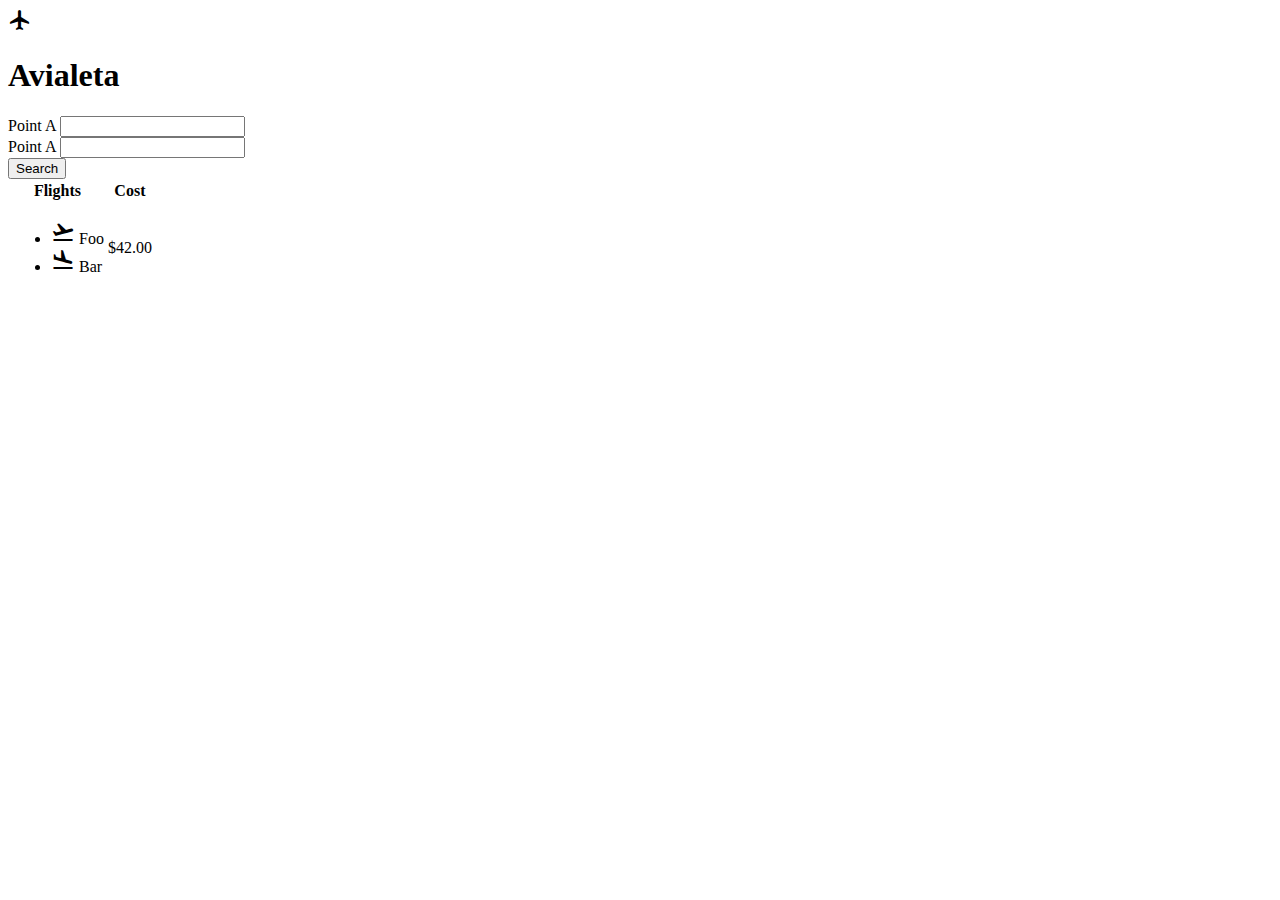
==== index.html @ d872ae55 "Working..." ====
<!DOCTYPE html>
<html>
<head lang="en">
    <meta charset="UTF-8"/>
    <title>Avialeta</title>
    <link href="https://code.getmdl.io/1.1.1/material.blue-orange.min.css" rel="stylesheet"/>
    <link rel="stylesheet" href="http://fonts.googleapis.com/css?family=Roboto:300,400,500,700"/>
    <link href="https://fonts.googleapis.com/icon?family=Material+Icons" rel="stylesheet"/>
    <link href="avialeta.css" rel="stylesheet"/>
    <script defer src="https://code.getmdl.io/1.1.1/material.min.js"></script>
    <script defer src="avialeta.js"></script>
</head>
<body class="mdl-color--grey-100 mdl-color-text--grey-700">

<div class="mdl-layout mdl-js-layout">
    <header class="mdl-layout__header">
        <div class="mdl-layout__header-row">
            <div class="mdl-layout-icon material-icons">flights</div>
            <h1 class="mdl-layout__title">Avialeta</h1>
        </div>
    </header>

    <div class="mdl-layout__content mdl-color--white mdl-shadow--2dp">
        <div class="curtain hidden"></div>
        <div class="mdl-spinner mdl-spinner--single-color mdl-js-spinner"></div>

        <div class="mdl-grid">
            <div class="mdl-cell mdl-cell--4-col">
                <form>
                    <div class="mdl-textfield mdl-js-textfield">
                        <label class="mdl-textfield__label" for="pointA">Point A</label>
                        <input class="mdl-textfield__input" type="text" id="pointA" list="pointA-l"/>
                    </div>

                    <div class="mdl-textfield mdl-js-textfield">
                        <label class="mdl-textfield__label" for="pointB">Point A</label>
                        <input class="mdl-textfield__input" type="text" id="pointB" list="pointB-l"/>
                    </div>

                    <input class="mdl-button mdl-js-button mdl-button--raised mdl-button--colored" type="submit"
                           value="Search"/>
                </form>
            </div>

            <div class="mdl-cell mdl-cell--8-col">
                <table class="mdl-data-table mdl-shadow--2dp not-visible hidden">
                    <thead>
                    <tr>
                        <th>
                            Flights
                        </th>
                        <th>Cost</th>
                    </tr>
                    </thead>
                    <tbody>
                    <tr>
                        <td>
                            <ul class="demo-list-icon mdl-list">
                                <li class="mdl-list__item">
                                    <span class="mdl-list__item-primary-content">
                                        <i class="material-icons mdl-list__item-icon">flight_takeoff</i>
                                        Foo
                                    </span>
                                </li>
                                <li class="mdl-list__item">
                                    <span class="mdl-list__item-primary-content">
                                        <i class="material-icons mdl-list__item-icon">flight_land</i>
                                        Bar
                                    </span>
                                </li>
                            </ul>
                        </td>
                        <td>$42.00</td>
                    </tr>
                    </tbody>
                </table>
            </div>
        </div>
    </div>
</div>

</body>
</html>
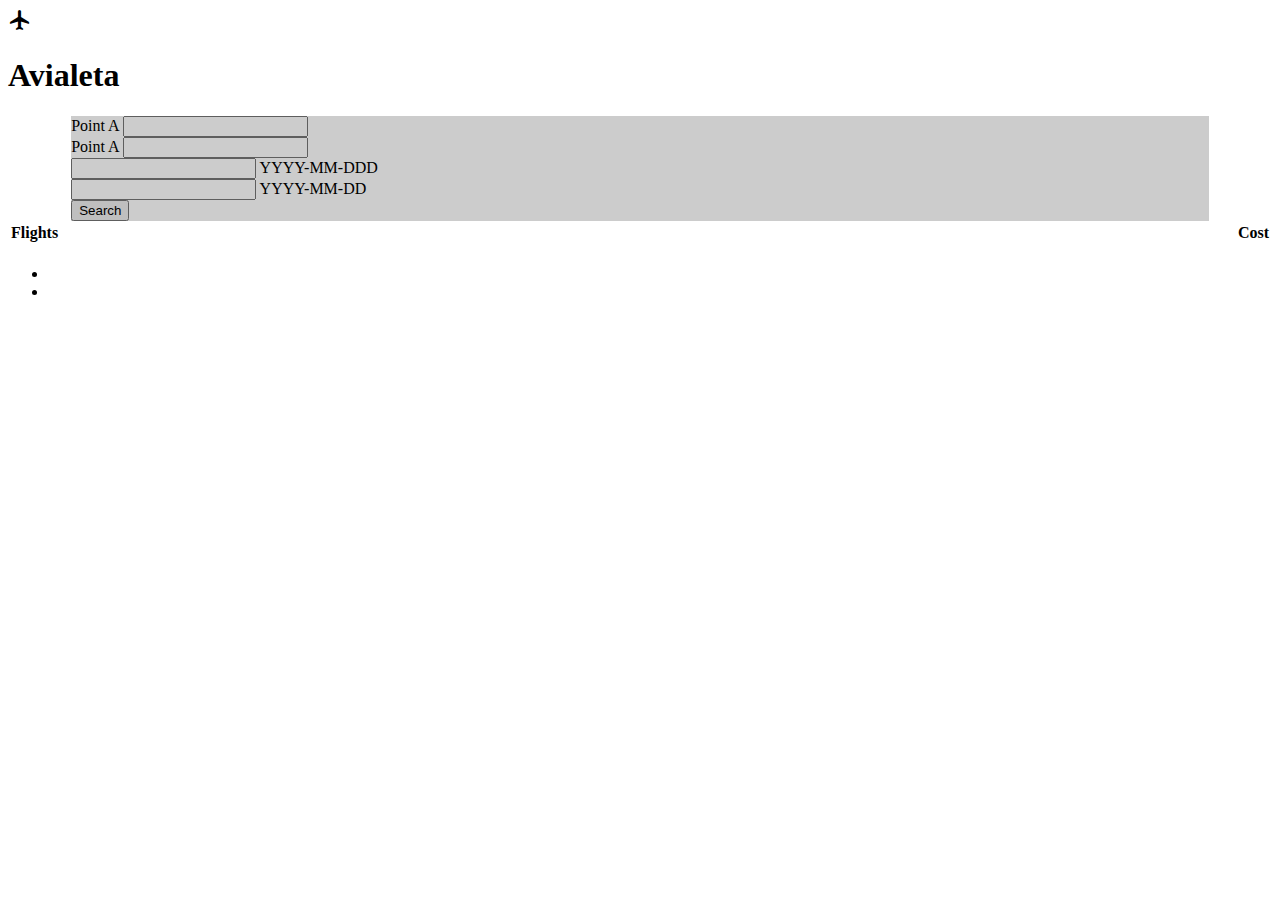
==== commit b8c04467: "Working..." ====
--- a/index.html
+++ b/index.html
@@ -4,7 +4,7 @@
     <meta charset="UTF-8"/>
     <title>Avialeta</title>
     <link href="https://code.getmdl.io/1.1.1/material.blue-orange.min.css" rel="stylesheet"/>
-    <link rel="stylesheet" href="http://fonts.googleapis.com/css?family=Roboto:300,400,500,700"/>
+    <link href="http://fonts.googleapis.com/css?family=Roboto:300,400,500,700" rel="stylesheet"/>
     <link href="https://fonts.googleapis.com/icon?family=Material+Icons" rel="stylesheet"/>
     <link href="avialeta.css" rel="stylesheet"/>
     <script defer src="https://code.getmdl.io/1.1.1/material.min.js"></script>
@@ -29,12 +29,22 @@
                 <form>
                     <div class="mdl-textfield mdl-js-textfield">
                         <label class="mdl-textfield__label" for="pointA">Point A</label>
-                        <input class="mdl-textfield__input" type="text" id="pointA" list="pointA-l"/>
+                        <input class="mdl-textfield__input" type="text" id="pointA" list="listA"/>
                     </div>
 
                     <div class="mdl-textfield mdl-js-textfield">
                         <label class="mdl-textfield__label" for="pointB">Point A</label>
-                        <input class="mdl-textfield__input" type="text" id="pointB" list="pointB-l"/>
+                        <input class="mdl-textfield__input" type="text" id="pointB" list="listB"/>
+                    </div>
+
+                    <div class="mdl-textfield mdl-js-textfield">
+                        <input class="mdl-textfield__input" type="text" id="outboundDate"/>
+                        <lable class="mdl-textfield__label" for="outboundDate">YYYY-MM-DDD</lable>
+                    </div>
+
+                    <div class="mdl-textfield mdl-js-textfield">
+                        <input class="mdl-textfield__input" type="text" id="inboundDate"/>
+                        <lable class="mdl-textfield__label" for="inboundDate">YYYY-MM-DD</lable>
                     </div>
 
                     <input class="mdl-button mdl-js-button mdl-button--raised mdl-button--colored" type="submit"
@@ -42,42 +52,46 @@
                 </form>
             </div>
 
-            <div class="mdl-cell mdl-cell--8-col">
-                <table class="mdl-data-table mdl-shadow--2dp not-visible hidden">
-                    <thead>
-                    <tr>
-                        <th>
-                            Flights
-                        </th>
-                        <th>Cost</th>
-                    </tr>
-                    </thead>
-                    <tbody>
-                    <tr>
-                        <td>
-                            <ul class="demo-list-icon mdl-list">
-                                <li class="mdl-list__item">
-                                    <span class="mdl-list__item-primary-content">
-                                        <i class="material-icons mdl-list__item-icon">flight_takeoff</i>
-                                        Foo
-                                    </span>
-                                </li>
-                                <li class="mdl-list__item">
-                                    <span class="mdl-list__item-primary-content">
-                                        <i class="material-icons mdl-list__item-icon">flight_land</i>
-                                        Bar
-                                    </span>
-                                </li>
-                            </ul>
-                        </td>
-                        <td>$42.00</td>
-                    </tr>
-                    </tbody>
-                </table>
+            <div class="result mdl-cell mdl-cell--8-col">
             </div>
         </div>
     </div>
 </div>
 
+<div class="templates hidden">
+    <datalist id="">
+        <option value=""/>
+    </datalist>
+
+    <table class="mdl-data-table mdl-shadow--2dp not-visible">
+        <thead>
+        <tr>
+            <th>Flights</th>
+            <th>Cost</th>
+        </tr>
+        </thead>
+        <tbody>
+        <tr>
+            <td></td>
+            <td></td>
+        </tr>
+        </tbody>
+    </table>
+
+    <ul class="mdl-list">
+        <li class="mdl-list__item">
+            <!--<span class="mdl-list__item-primary-content">
+                <i class="material-icons mdl-list__item-icon">flight_takeoff</i>
+            </span>-->
+        </li>
+        <li class="mdl-list__item">
+            <!--<span class="mdl-list__item-primary-content">
+                <i class="material-icons mdl-list__item-icon">flight_land</i>
+            </span>-->
+        </li>
+    </ul>
+
+</div>
+
 </body>
 </html>--- a/avialeta.css
+++ b/avialeta.css
@@ -0,0 +1,38 @@
+.mdl-layout__content {
+    margin: 0 auto;
+    width: 90%;
+}
+
+.mdl-layout__content {
+    position: relative;
+}
+
+.mdl-layout__content .curtain {
+    z-index: 10;
+    position: absolute;
+    width: 100%;
+    height: 100%;
+    background: #000;
+    opacity: 0.2;
+}
+
+.mdl-layout__content .mdl-spinner {
+    z-index: 10;
+    position: absolute;
+    left: 50%;
+    top: 50%;
+}
+
+form .mdl-button {
+    display: block;
+}
+
+.mdl-data-table {
+    width: 100%;
+}
+
+.mdl-data-table th:first-child,
+.mdl-data-table td:first-child {
+    width: 100%;
+    text-align: left;
+}
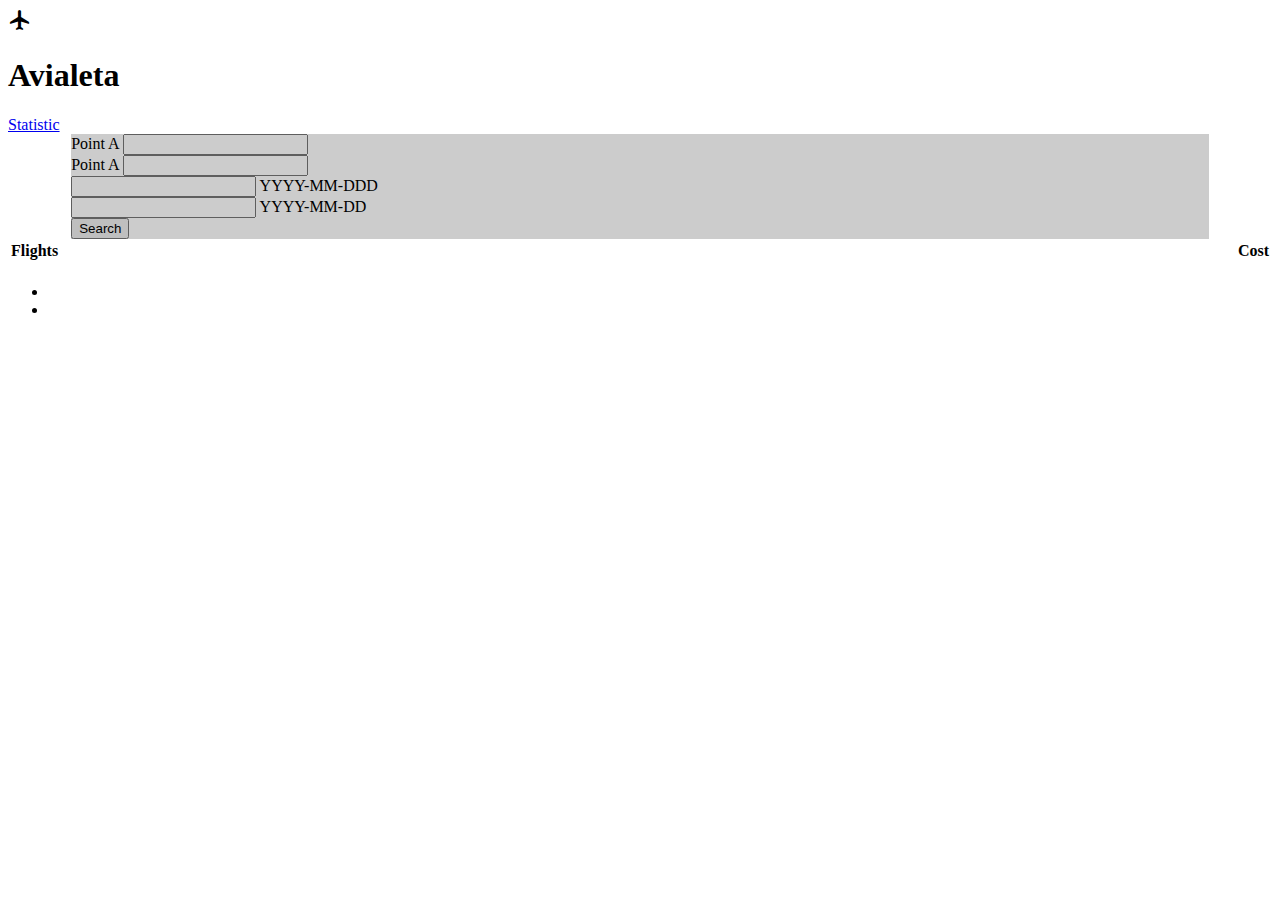
==== commit 2ecf3559: "Working..." ====
--- a/index.html
+++ b/index.html
@@ -17,6 +17,10 @@
         <div class="mdl-layout__header-row">
             <div class="mdl-layout-icon material-icons">flights</div>
             <h1 class="mdl-layout__title">Avialeta</h1>
+            <div class="mdl-layout-spacer"></div>
+            <nav class="mdl-navigation">
+                <a class="mdl-navigation__link" href="statistic.html">Statistic</a>
+            </nav>
         </div>
     </header>
 
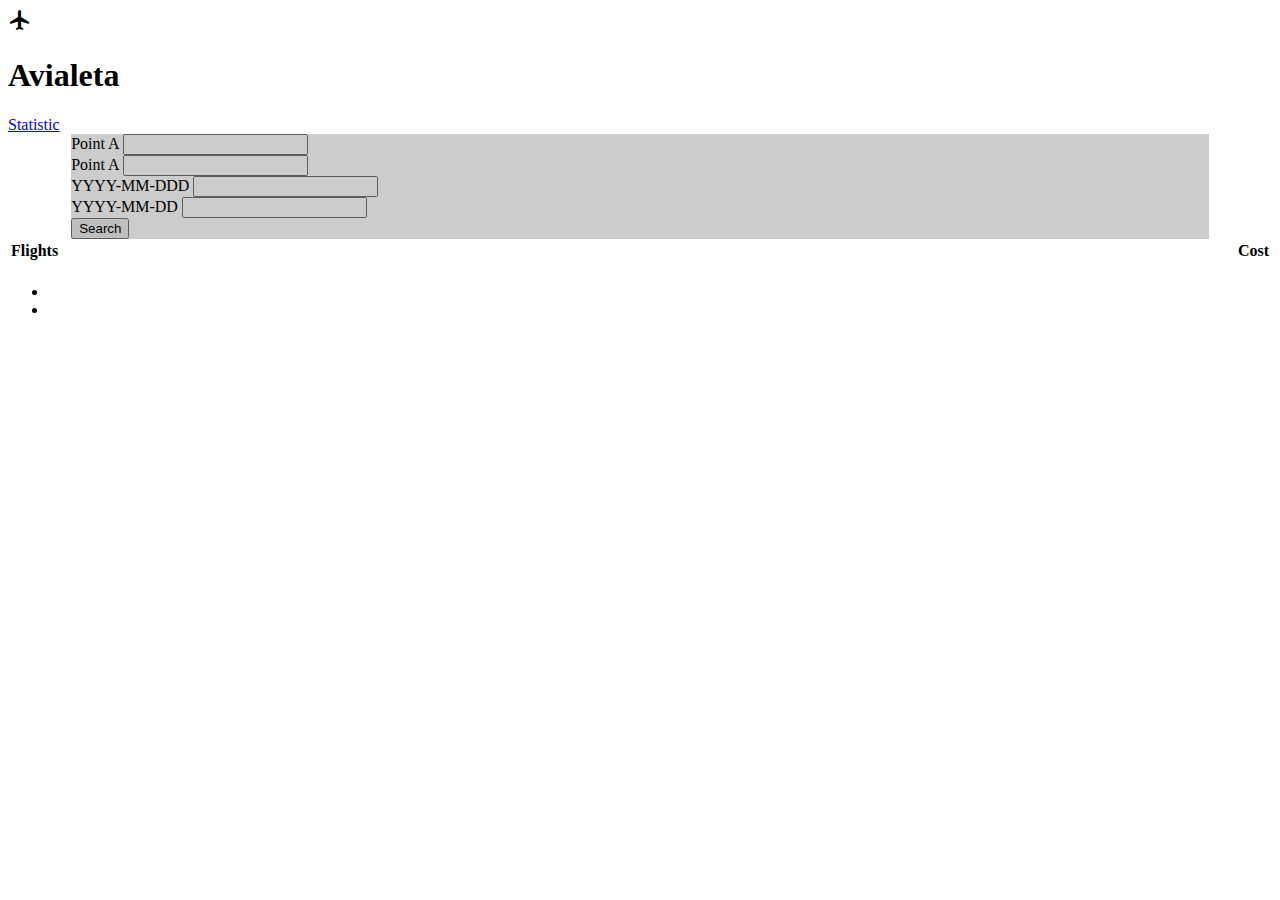
==== commit 60bedfba: "Working..." ====
--- a/index.html
+++ b/index.html
@@ -17,6 +17,7 @@
         <div class="mdl-layout__header-row">
             <div class="mdl-layout-icon material-icons">flights</div>
             <h1 class="mdl-layout__title">Avialeta</h1>
+
             <div class="mdl-layout-spacer"></div>
             <nav class="mdl-navigation">
                 <a class="mdl-navigation__link" href="statistic.html">Statistic</a>
@@ -42,13 +43,13 @@
                     </div>
 
                     <div class="mdl-textfield mdl-js-textfield">
-                        <input class="mdl-textfield__input" type="text" id="outboundDate"/>
-                        <lable class="mdl-textfield__label" for="outboundDate">YYYY-MM-DDD</lable>
+                        <label class="mdl-textfield__label" for="outboundDate">YYYY-MM-DDD</label>
+                        <input class="mdl-textfield__input" type="text" name="outboundDate" id="outboundDate"/>
                     </div>
 
                     <div class="mdl-textfield mdl-js-textfield">
+                        <label class="mdl-textfield__label" for="inboundDate">YYYY-MM-DD</label>
                         <input class="mdl-textfield__input" type="text" id="inboundDate"/>
-                        <lable class="mdl-textfield__label" for="inboundDate">YYYY-MM-DD</lable>
                     </div>
 
                     <input class="mdl-button mdl-js-button mdl-button--raised mdl-button--colored" type="submit"
@@ -64,7 +65,7 @@
 
 <div class="templates hidden">
     <datalist id="">
-        <option value=""/>
+        <option value=""></option>
     </datalist>
 
     <table class="mdl-data-table mdl-shadow--2dp not-visible">
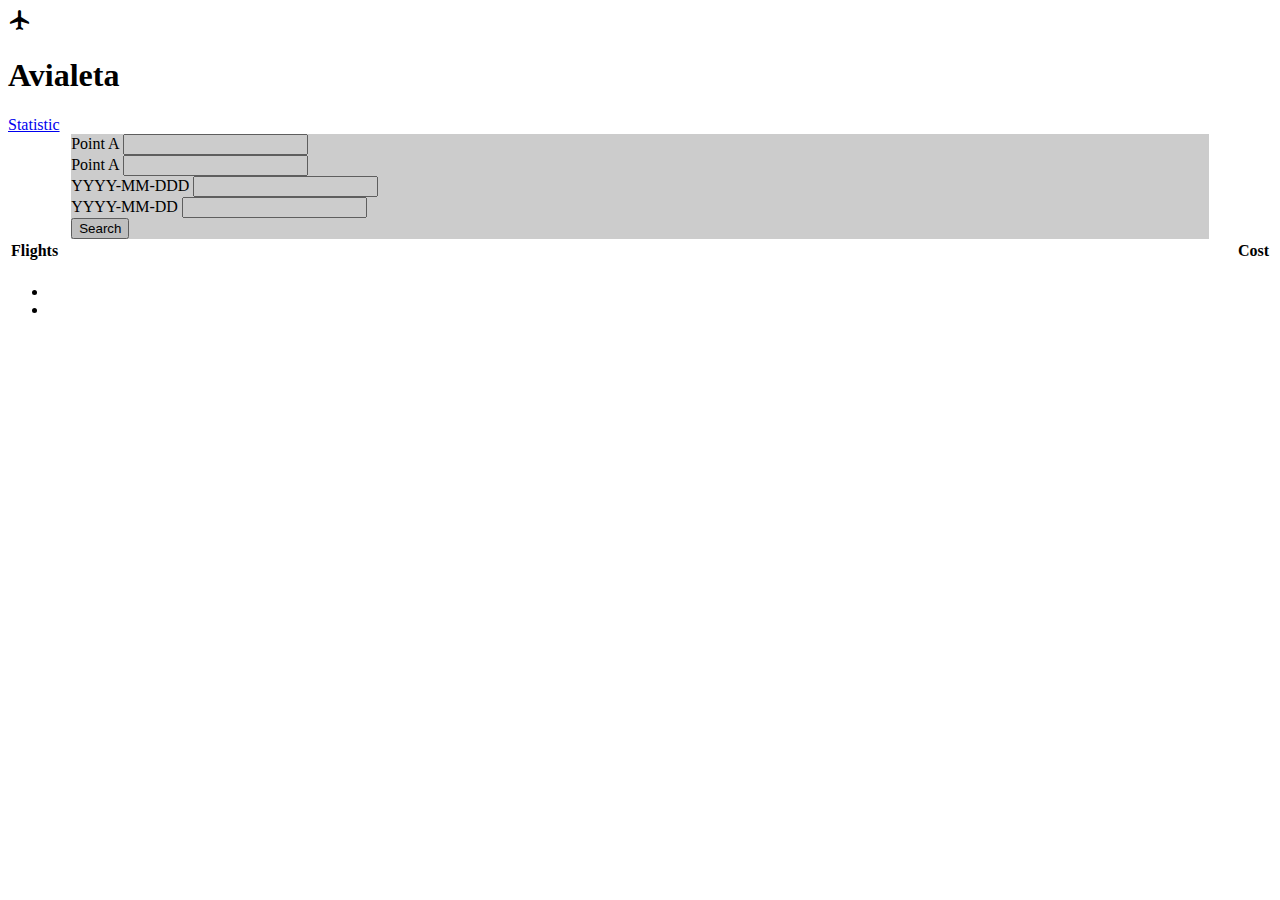
==== commit 42f5b0e4: "Working..." ====
--- a/index.html
+++ b/index.html
@@ -8,7 +8,7 @@
     <link href="https://fonts.googleapis.com/icon?family=Material+Icons" rel="stylesheet"/>
     <link href="avialeta.css" rel="stylesheet"/>
     <script defer src="https://code.getmdl.io/1.1.1/material.min.js"></script>
-    <script defer src="avialeta.js"></script>
+    <script defer src="js/avialeta.js"></script>
 </head>
 <body class="mdl-color--grey-100 mdl-color-text--grey-700">
 
@@ -34,12 +34,14 @@
                 <form>
                     <div class="mdl-textfield mdl-js-textfield">
                         <label class="mdl-textfield__label" for="pointA">Point A</label>
-                        <input class="mdl-textfield__input" type="text" id="pointA" list="listA"/>
+                        <input class="mdl-textfield__input" type="text" id="pointA"/>
+                        <input type="hidden" id="pointACode"/>
                     </div>
 
                     <div class="mdl-textfield mdl-js-textfield">
                         <label class="mdl-textfield__label" for="pointB">Point A</label>
-                        <input class="mdl-textfield__input" type="text" id="pointB" list="listB"/>
+                        <input class="mdl-textfield__input" type="text" id="pointB"/>
+                        <input type="hidden" id="pointBCode"/>
                     </div>
 
                     <div class="mdl-textfield mdl-js-textfield">
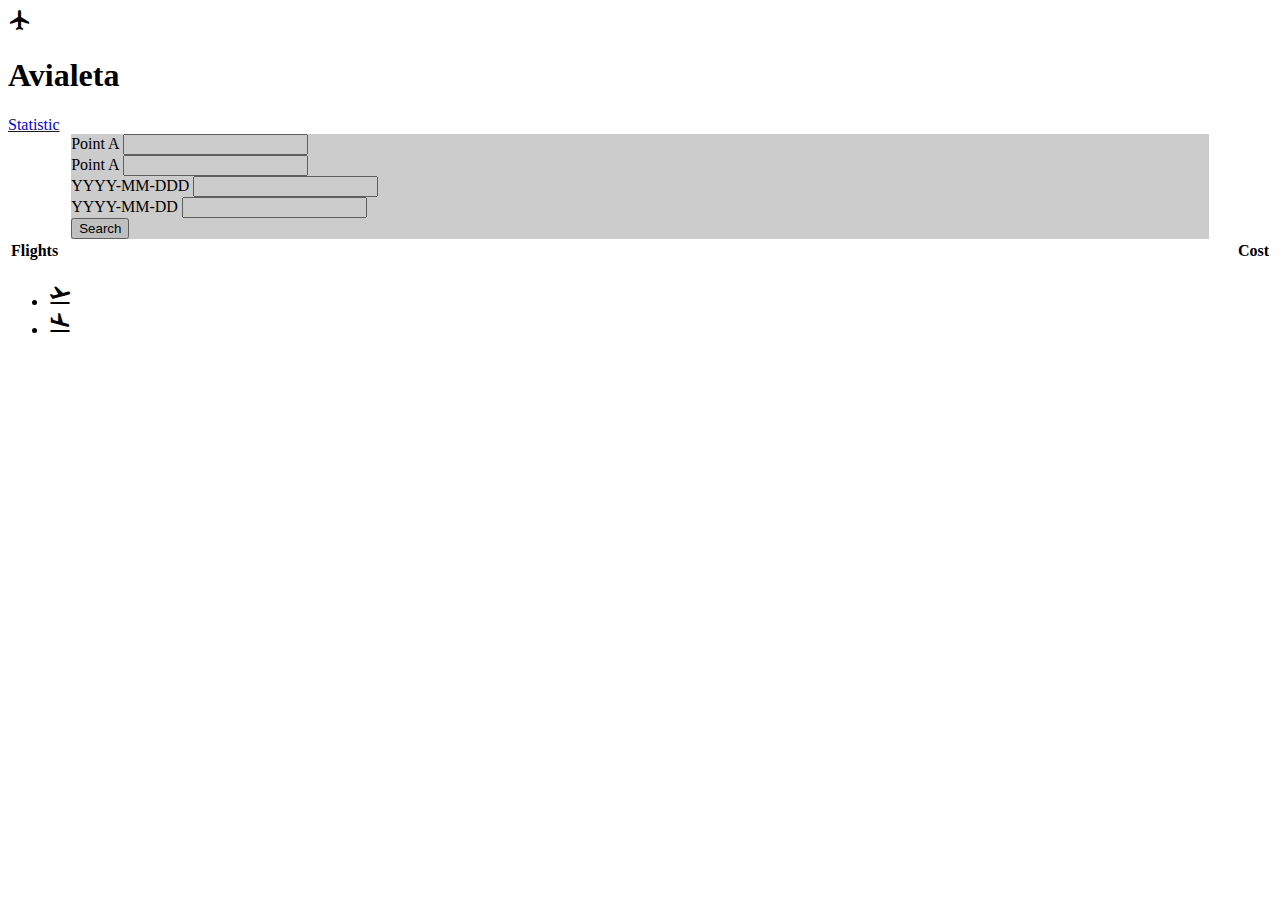
==== commit 4de23fd0: "Working..." ====
--- a/index.html
+++ b/index.html
@@ -34,14 +34,12 @@
                 <form>
                     <div class="mdl-textfield mdl-js-textfield">
                         <label class="mdl-textfield__label" for="pointA">Point A</label>
-                        <input class="mdl-textfield__input" type="text" id="pointA"/>
-                        <input type="hidden" id="pointACode"/>
+                        <input class="mdl-textfield__input" type="text" id="pointA" list="pointA-l"/>
                     </div>
 
                     <div class="mdl-textfield mdl-js-textfield">
                         <label class="mdl-textfield__label" for="pointB">Point A</label>
-                        <input class="mdl-textfield__input" type="text" id="pointB"/>
-                        <input type="hidden" id="pointBCode"/>
+                        <input class="mdl-textfield__input" type="text" id="pointB" list="pointB-l"/>
                     </div>
 
                     <div class="mdl-textfield mdl-js-textfield">
@@ -86,15 +84,15 @@
     </table>
 
     <ul class="mdl-list">
-        <li class="mdl-list__item">
-            <!--<span class="mdl-list__item-primary-content">
+        <li class="departure mdl-list__item">
+            <span class="mdl-list__item-primary-content">
                 <i class="material-icons mdl-list__item-icon">flight_takeoff</i>
-            </span>-->
+            </span>
         </li>
-        <li class="mdl-list__item">
-            <!--<span class="mdl-list__item-primary-content">
+        <li class="arrival mdl-list__item">
+            <span class="mdl-list__item-primary-content">
                 <i class="material-icons mdl-list__item-icon">flight_land</i>
-            </span>-->
+            </span>
         </li>
     </ul>
 
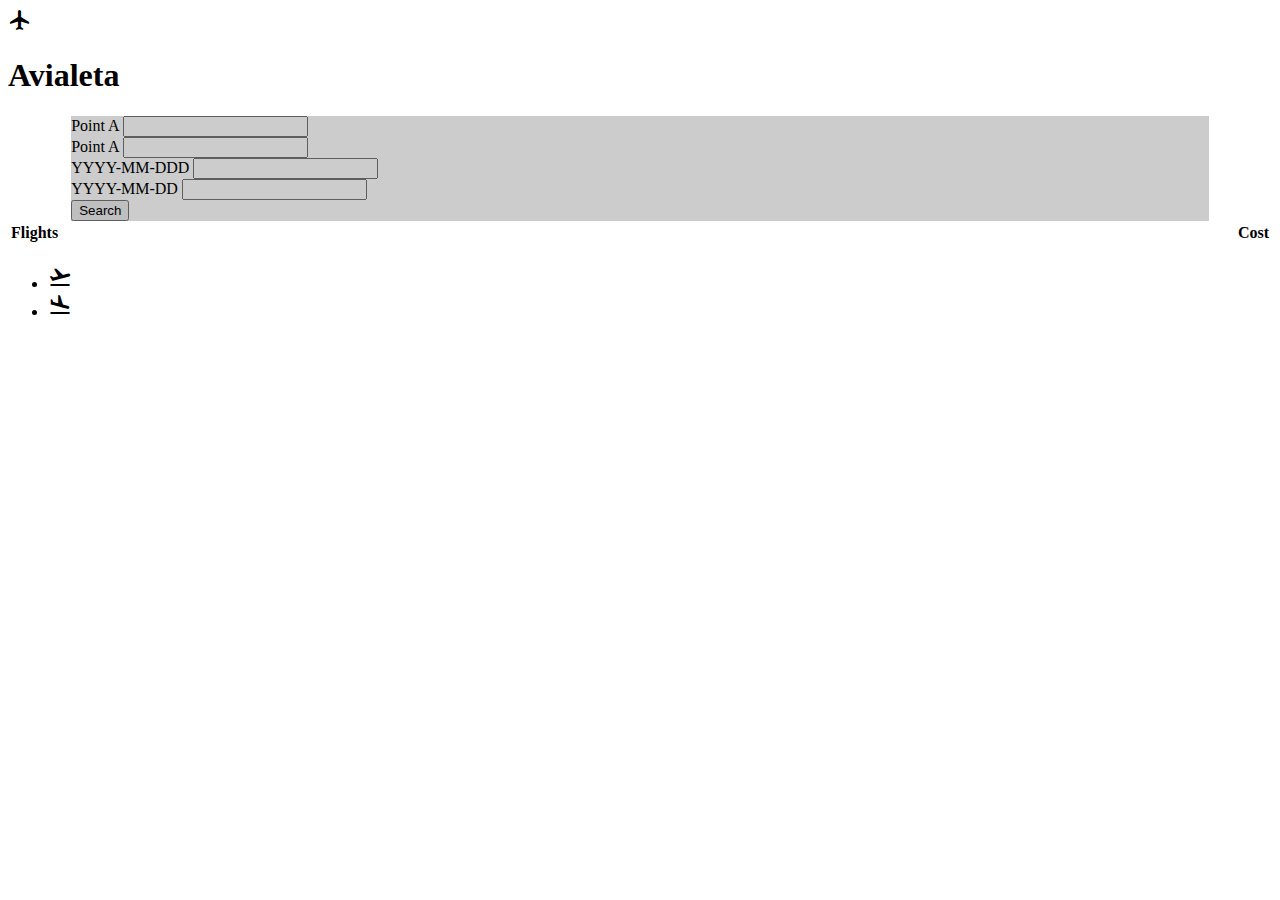
==== commit 5e88a7e2: "Working..." ====
--- a/index.html
+++ b/index.html
@@ -18,10 +18,10 @@
             <div class="mdl-layout-icon material-icons">flights</div>
             <h1 class="mdl-layout__title">Avialeta</h1>
 
-            <div class="mdl-layout-spacer"></div>
+            <!--<div class="mdl-layout-spacer"></div>
             <nav class="mdl-navigation">
                 <a class="mdl-navigation__link" href="statistic.html">Statistic</a>
-            </nav>
+            </nav>-->
         </div>
     </header>
 
